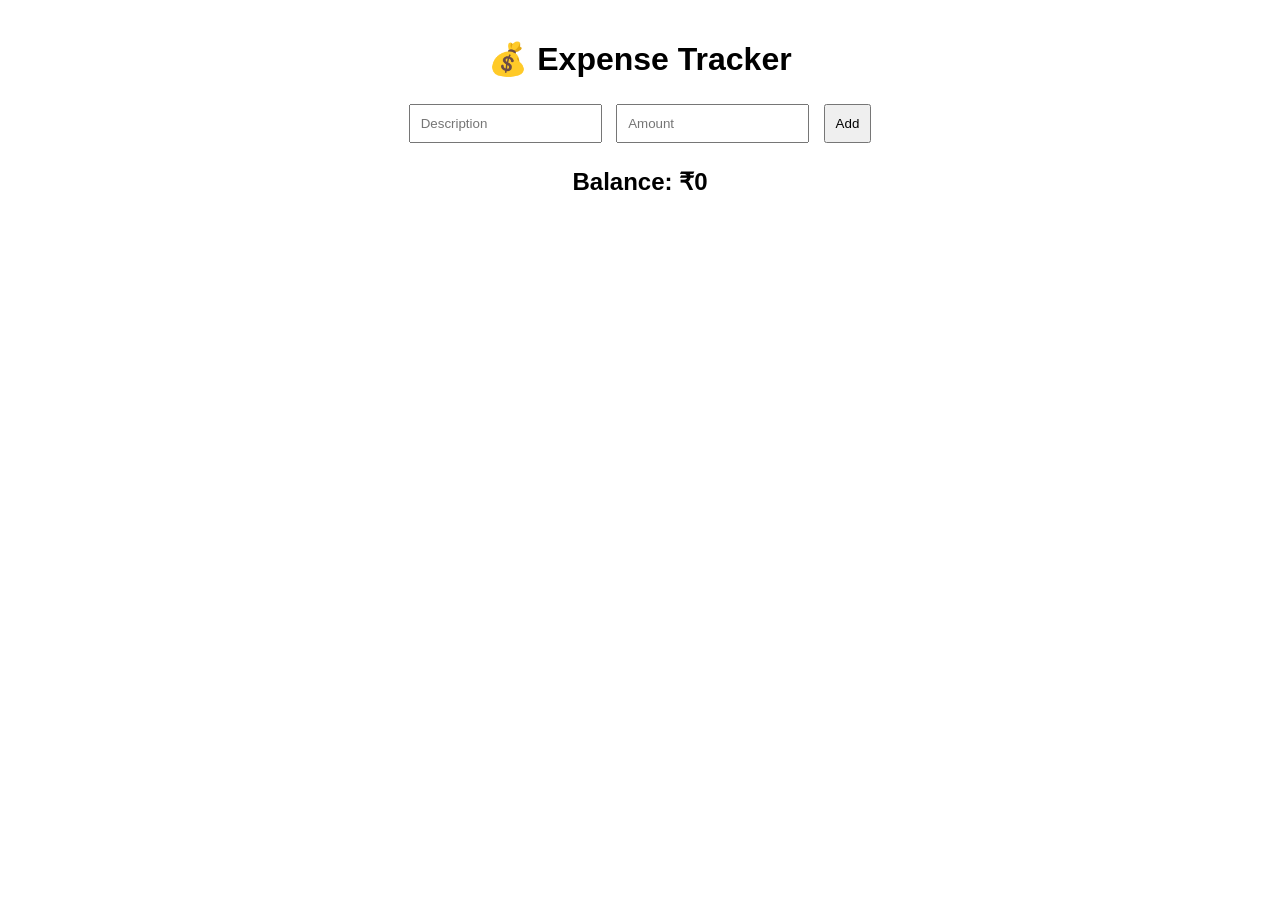
==== index.html @ 8cc45f84 "expense tracker project" ====
<!DOCTYPE html>
<html>
<head>
  <title>Expense Tracker</title>
  <link rel="stylesheet" href="style.css">
</head>
<body>

<h1>💰 Expense Tracker</h1>

<input type="text" id="desc" placeholder="Description">
<input type="number" id="amount" placeholder="Amount">
<button onclick="addTransaction()">Add</button>

<h2>Balance: ₹<span id="balance">0</span></h2>

<ul id="list"></ul>

<script src="script.js"></script>
</body>
</html>
---- style.css ----
body {
  font-family: Arial;
  text-align: center;
  margin-top: 40px;
}

input, button {
  padding: 10px;
  margin: 5px;
}

li {
  list-style: none;
  margin: 10px;
}
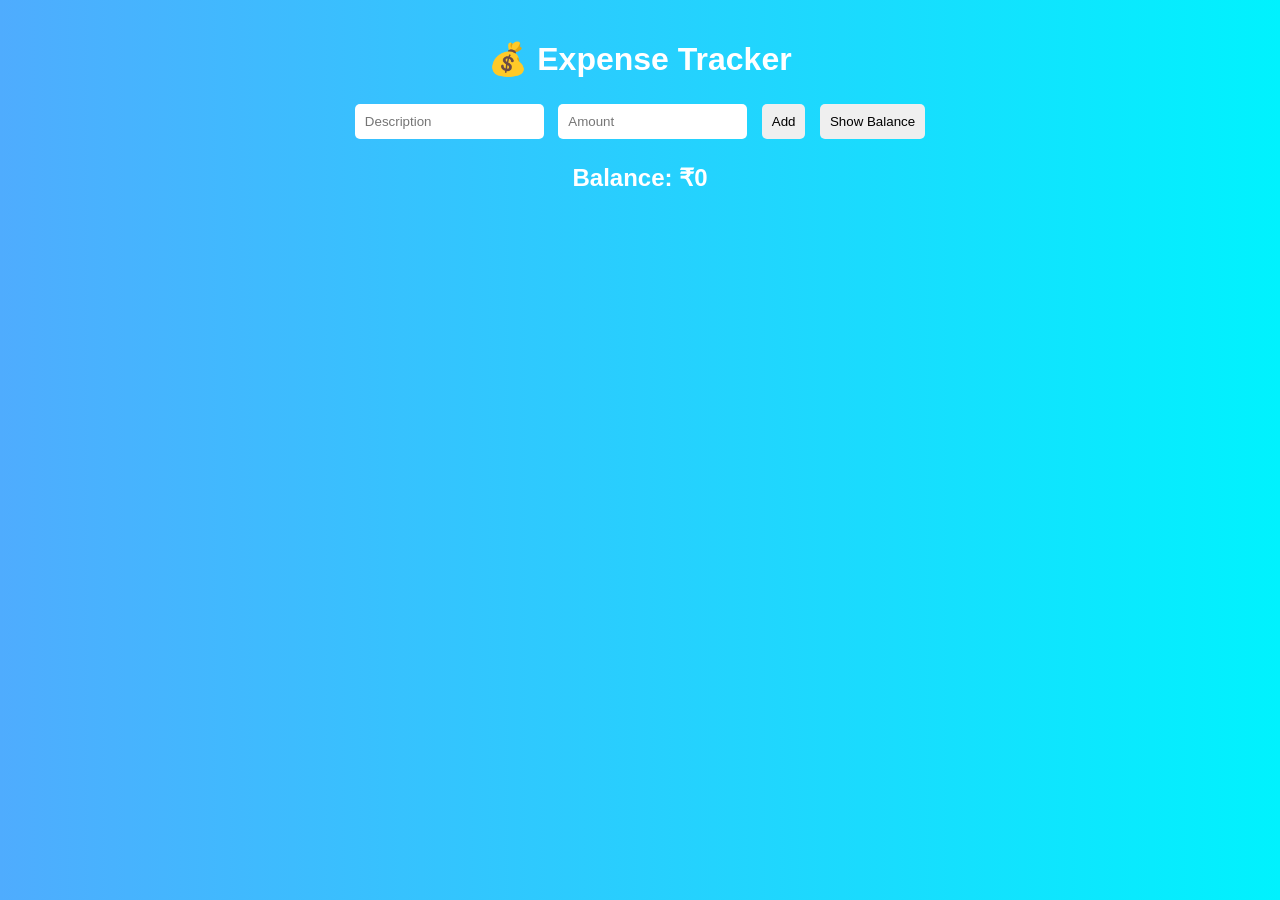
==== commit ac41113f: "fix balance button" ====
--- a/index.html
+++ b/index.html
@@ -11,6 +11,11 @@
 <input type="text" id="desc" placeholder="Description">
 <input type="number" id="amount" placeholder="Amount">
 <button onclick="addTransaction()">Add</button>
+<button onclick="showBalance()">Show Balance</button>
+
+<h2 id="balanceBox" style="display:none;">
+  Balance: ₹<span id="balance">0</span>
+</h2>
 
 <h2>Balance: ₹<span id="balance">0</span></h2>
 
--- a/style.css
+++ b/style.css
@@ -2,14 +2,23 @@
   font-family: Arial;
   text-align: center;
   margin-top: 40px;
+  background: linear-gradient(to right, #4facfe, #00f2fe);
+  color: white;
 }
 
 input, button {
   padding: 10px;
   margin: 5px;
+  border: none;
+  border-radius: 5px;
+}
+
+button {
+  cursor: pointer;
 }
 
 li {
   list-style: none;
   margin: 10px;
+  font-size: 18px;
 }
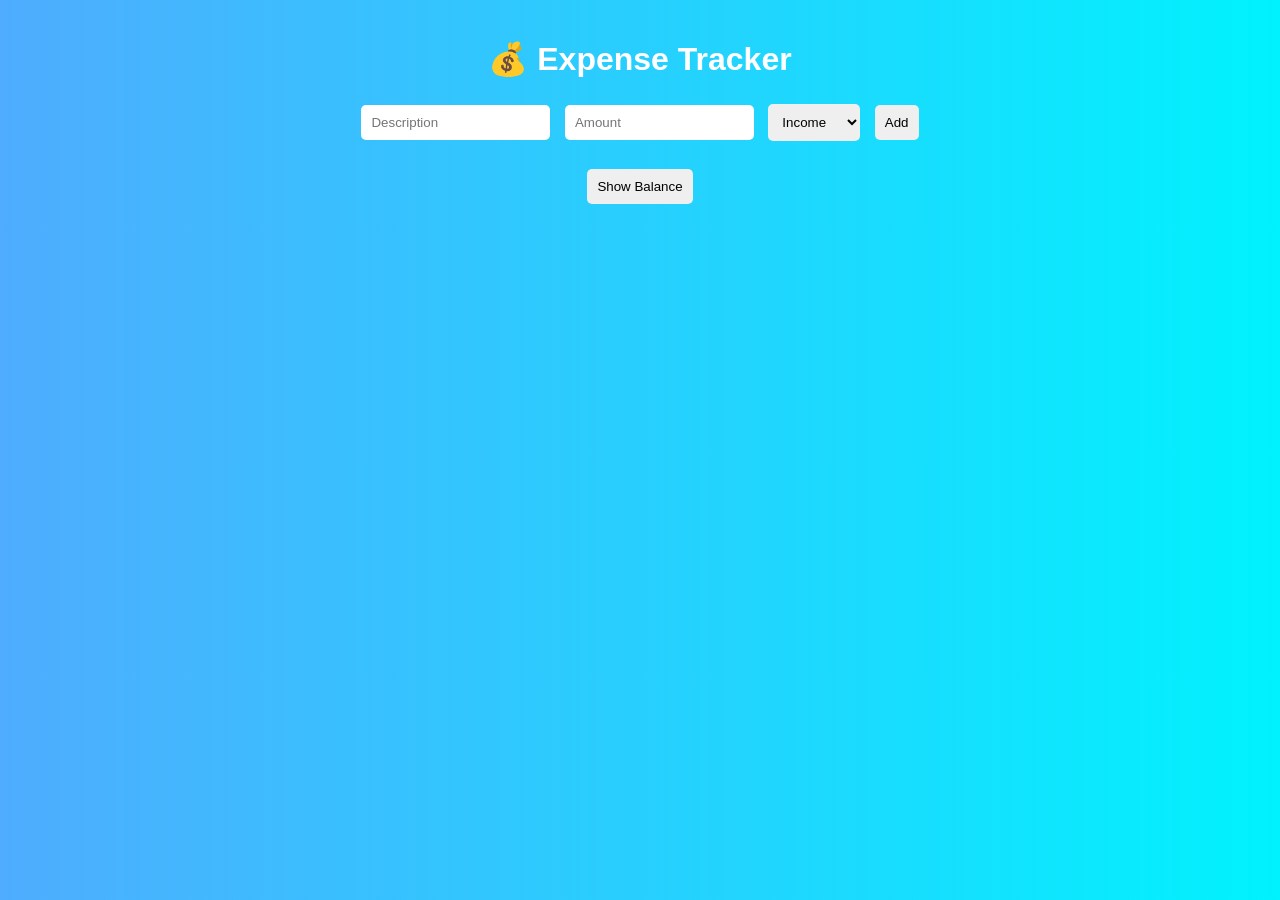
==== commit b042140b: "clean logic + UI fix" ====
--- a/index.html
+++ b/index.html
@@ -4,23 +4,33 @@
   <title>Expense Tracker</title>
   <link rel="stylesheet" href="style.css">
 </head>
+
 <body>
 
 <h1>💰 Expense Tracker</h1>
 
 <input type="text" id="desc" placeholder="Description">
 <input type="number" id="amount" placeholder="Amount">
+
+<!-- NEW: dropdown -->
+<select id="type">
+  <option value="income">Income</option>
+  <option value="expense">Expense</option>
+</select>
+
 <button onclick="addTransaction()">Add</button>
+
+<br><br>
+
 <button onclick="showBalance()">Show Balance</button>
 
 <h2 id="balanceBox" style="display:none;">
   Balance: ₹<span id="balance">0</span>
 </h2>
 
-<h2>Balance: ₹<span id="balance">0</span></h2>
-
 <ul id="list"></ul>
 
 <script src="script.js"></script>
+
 </body>
 </html>
--- a/style.css
+++ b/style.css
@@ -6,19 +6,17 @@
   color: white;
 }
 
-input, button {
+input, button, select {
   padding: 10px;
   margin: 5px;
+  border-radius: 5px;
   border: none;
-  border-radius: 5px;
-}
-
-button {
-  cursor: pointer;
 }
 
 li {
   list-style: none;
   margin: 10px;
-  font-size: 18px;
+  display: flex;
+  justify-content: center;
+  gap: 10px;
 }
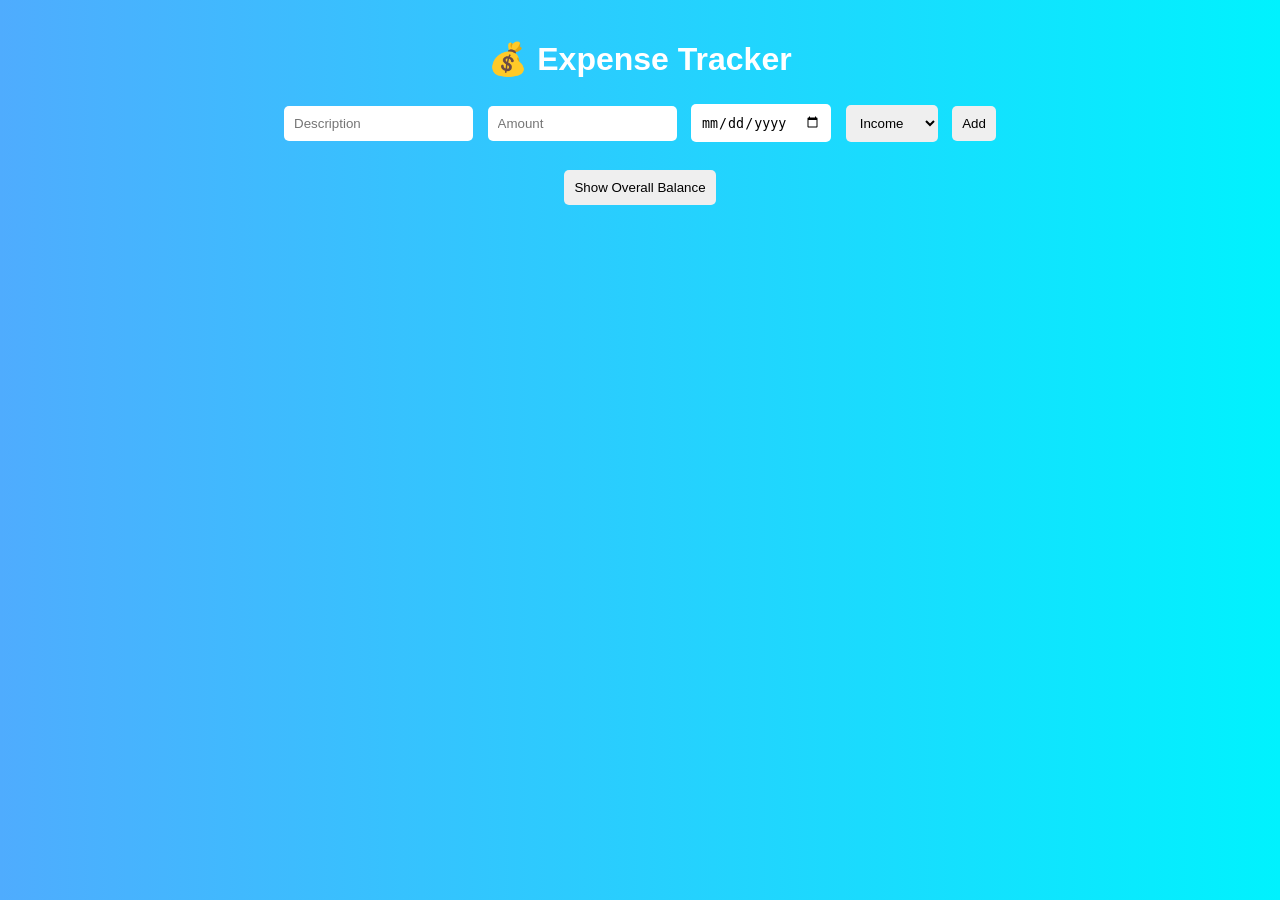
==== commit 8a4ece72: "added date + daily totals" ====
--- a/index.html
+++ b/index.html
@@ -1,5 +1,6 @@
 <!DOCTYPE html>
 <html>
+
 <head>
   <title>Expense Tracker</title>
   <link rel="stylesheet" href="style.css">
@@ -11,8 +12,8 @@
 
 <input type="text" id="desc" placeholder="Description">
 <input type="number" id="amount" placeholder="Amount">
+<input type="date" id="date">
 
-<!-- NEW: dropdown -->
 <select id="type">
   <option value="income">Income</option>
   <option value="expense">Expense</option>
@@ -22,10 +23,10 @@
 
 <br><br>
 
-<button onclick="showBalance()">Show Balance</button>
+<button onclick="showBalance()">Show Overall Balance</button>
 
 <h2 id="balanceBox" style="display:none;">
-  Balance: ₹<span id="balance">0</span>
+  Overall Balance: ₹<span id="balance">0</span>
 </h2>
 
 <ul id="list"></ul>
--- a/style.css
+++ b/style.css
@@ -13,10 +13,19 @@
   border: none;
 }
 
+button {
+  cursor: pointer;
+}
+
 li {
   list-style: none;
   margin: 10px;
   display: flex;
   justify-content: center;
+  align-items: center;
   gap: 10px;
+}
+
+h3 {
+  margin-top: 20px;
 }
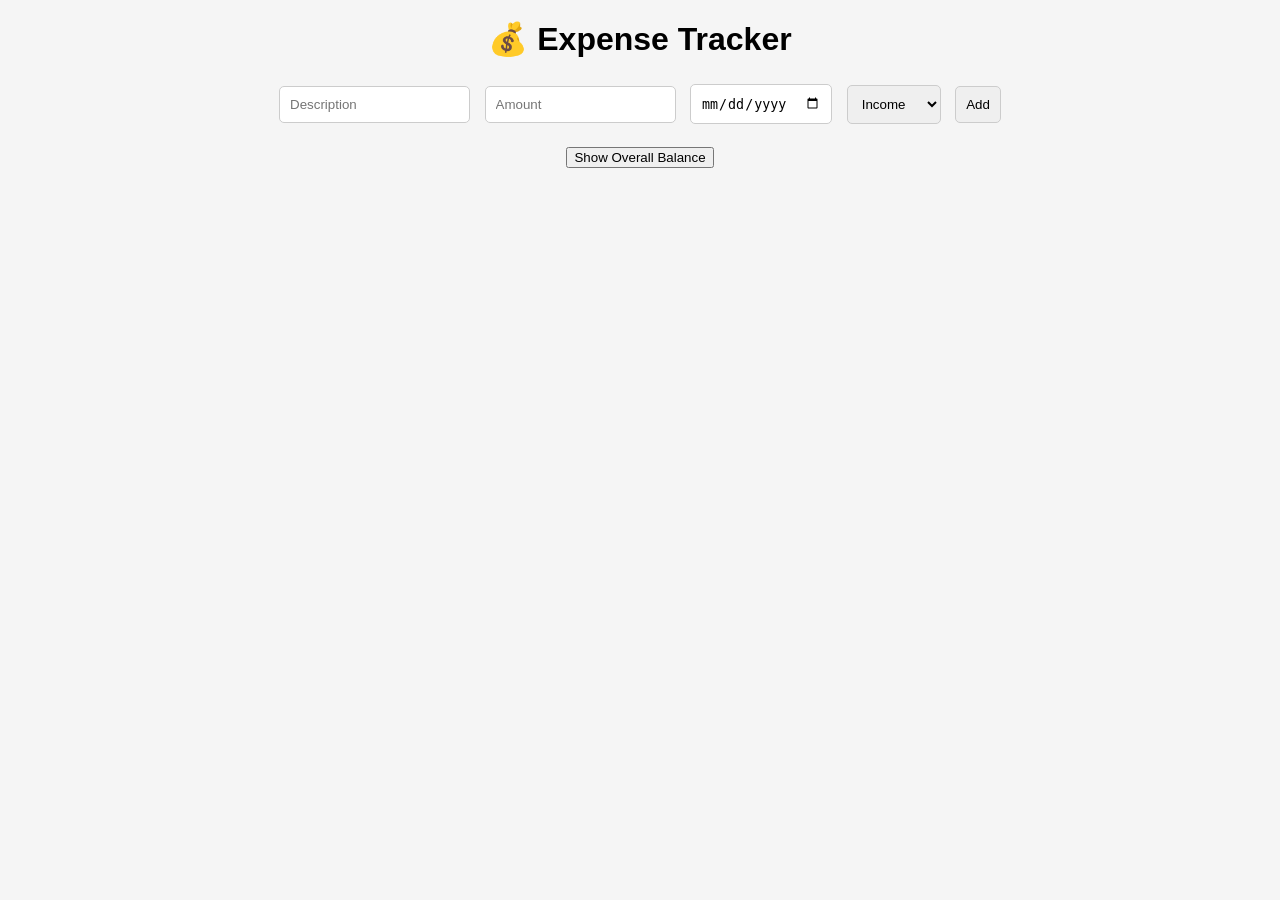
==== commit b529ad45: "UPI style UI with table + +/- balance" ====
--- a/index.html
+++ b/index.html
@@ -10,18 +10,20 @@
 
 <h1>💰 Expense Tracker</h1>
 
-<input type="text" id="desc" placeholder="Description">
-<input type="number" id="amount" placeholder="Amount">
-<input type="date" id="date">
+<div class="form">
+  <input type="text" id="desc" placeholder="Description">
+  <input type="number" id="amount" placeholder="Amount">
+  <input type="date" id="date">
 
-<select id="type">
-  <option value="income">Income</option>
-  <option value="expense">Expense</option>
-</select>
+  <select id="type">
+    <option value="income">Income</option>
+    <option value="expense">Expense</option>
+  </select>
 
-<button onclick="addTransaction()">Add</button>
+  <button onclick="addTransaction()">Add</button>
+</div>
 
-<br><br>
+<br>
 
 <button onclick="showBalance()">Show Overall Balance</button>
 
@@ -29,7 +31,7 @@
   Overall Balance: ₹<span id="balance">0</span>
 </h2>
 
-<ul id="list"></ul>
+<div id="list"></div>
 
 <script src="script.js"></script>
 
--- a/style.css
+++ b/style.css
@@ -1,31 +1,64 @@
 body {
   font-family: Arial;
+  background: #f5f5f5;
   text-align: center;
-  margin-top: 40px;
-  background: linear-gradient(to right, #4facfe, #00f2fe);
-  color: white;
 }
 
-input, button, select {
+h1 {
+  margin-top: 20px;
+}
+
+.form input, .form select, .form button {
   padding: 10px;
   margin: 5px;
   border-radius: 5px;
-  border: none;
+  border: 1px solid #ccc;
 }
 
 button {
   cursor: pointer;
 }
 
-li {
-  list-style: none;
-  margin: 10px;
-  display: flex;
-  justify-content: center;
-  align-items: center;
-  gap: 10px;
+#list {
+  width: 80%;
+  margin: auto;
+  margin-top: 20px;
 }
 
-h3 {
-  margin-top: 20px;
+/* Date Section */
+.date-section {
+  background: white;
+  margin: 15px 0;
+  padding: 10px;
+  border-radius: 10px;
+  text-align: left;
+}
+
+/* Table */
+table {
+  width: 100%;
+  border-collapse: collapse;
+}
+
+td {
+  padding: 10px;
+  border-bottom: 1px solid #ddd;
+}
+
+/* Amount styles */
+.income {
+  color: green;
+  font-weight: bold;
+}
+
+.expense {
+  color: red;
+  font-weight: bold;
+}
+
+/* Daily total */
+.daily-total {
+  text-align: right;
+  font-weight: bold;
+  margin-top: 5px;
 }
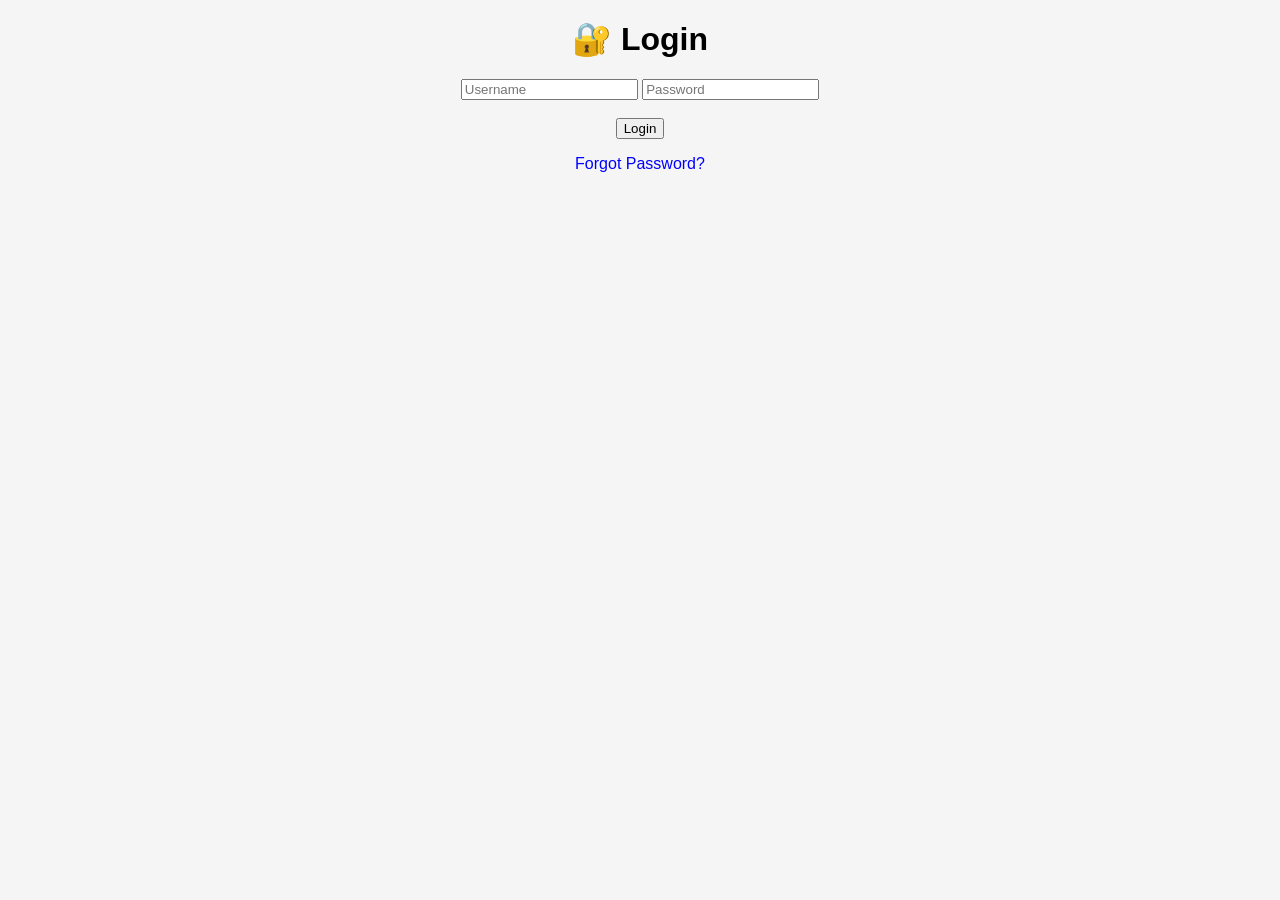
==== commit ad721e6c: "added login system" ====
--- a/index.html
+++ b/index.html
@@ -7,7 +7,11 @@
 </head>
 
 <body>
-
+<script>
+  if (localStorage.getItem("loggedIn") !== "true") {
+    window.location.href = "login.html";
+  }
+</script>
 <h1>💰 Expense Tracker</h1>
 
 <div class="form">
@@ -19,7 +23,7 @@
     <option value="income">Income</option>
     <option value="expense">Expense</option>
   </select>
-
+<button onclick="logout()">Logout</button>
   <button onclick="addTransaction()">Add</button>
 </div>
 
